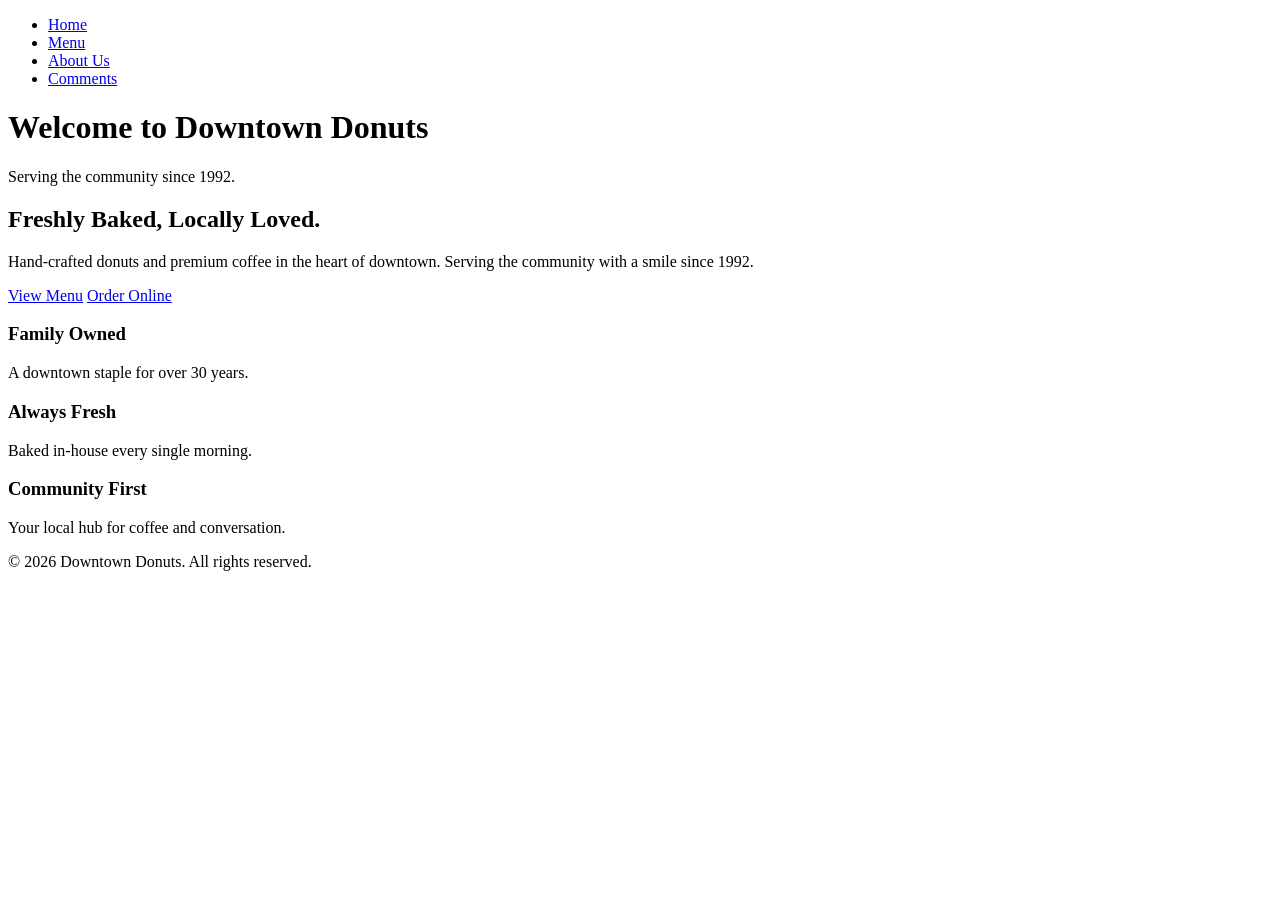
==== public/MAIN_workspace/index.html @ cb6ffe11 "Landing Page + NO design/styling" ====
<!DOCTYPE html>
<html lang="en">
<head>
    <meta charset="UTF-8">
    <meta name="viewport" content="width=device-width, initial-scale=1.0">
    <title>Downtown Donuts | Cozy, Modern, Family-Owned</title>
    <link rel="stylesheet" href="style.css">
    <link href="https://fonts.googleapis.com/css2?family=Italianno&family=Montserrat:wght@400;700&display=swap" rel="stylesheet">
</head>
<body>

    <header>
        <nav>
            <ul>
                <li><a href="/MAIN_workspace/index.html">Home</a></li>
                <li><a href="/MAIN_workspace/menu.html">Menu</a></li>
                <li><a href="/MAIN_workspace/about.html">About Us</a></li>
                <li><a href="/MAIN_workspace/comments.html">Comments</a></li>
            </ul>
        </nav>
    </header>

    <main>
        <h1>Welcome to Downtown Donuts</h1>
        <p>Serving the community since 1992.</p>
    </main>
    
    <section class="hero bg-dark-green">
    <div class="container">
        <h2 class="font-decorative text-saffron">Freshly Baked, Locally Loved.</h2>
        <p class="text-seasalt">Hand-crafted donuts and premium coffee in the heart of downtown. Serving the community with a smile since 1992.</p>
        <div class="hero-btns">
            <a href="/MAIN_workspace/menu.html" class="btn btn-saffron">View Menu</a>
            <a href="https://www.ubereats.com" class="btn btn-outline" target="_blank">Order Online</a>
        </div>
    </div>
</section>

<section class="features container">
    <div class="feature-box">
        <h3>Family Owned</h3>
        <p>A downtown staple for over 30 years.</p>
    </div>
    <div class="feature-box">
        <h3>Always Fresh</h3>
        <p>Baked in-house every single morning.</p>
    </div>
    <div class="feature-box">
        <h3>Community First</h3>
        <p>Your local hub for coffee and conversation.</p>
    </div>
</section>

    <footer>
        <p>&copy; 2026 Downtown Donuts. All rights reserved.</p>
    </footer>

</body>
</html>
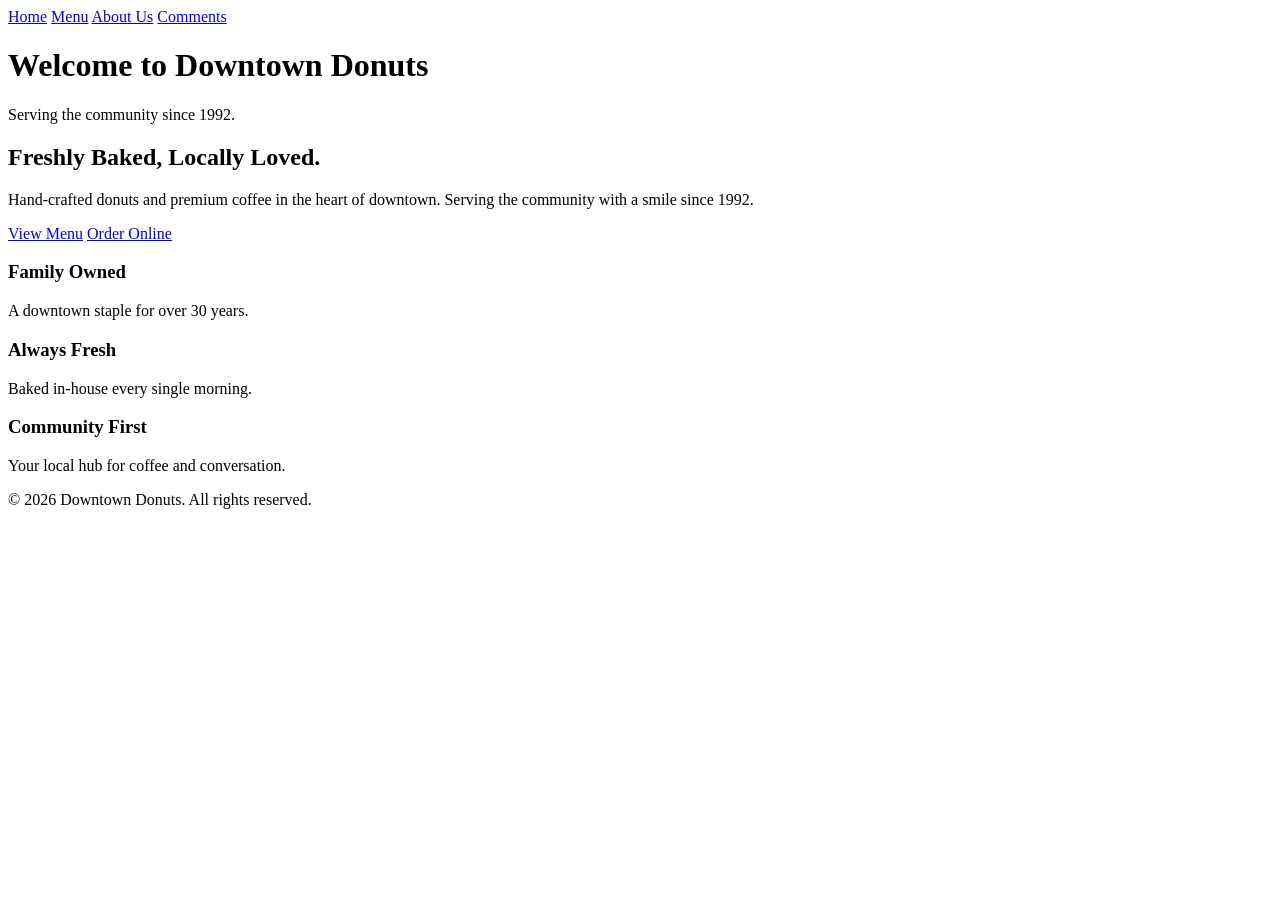
==== commit 1f121d08: "Started landing page + Fixed CSS styling" ====
--- a/public/MAIN_workspace/index.html
+++ b/public/MAIN_workspace/index.html
@@ -4,20 +4,20 @@
     <meta charset="UTF-8">
     <meta name="viewport" content="width=device-width, initial-scale=1.0">
     <title>Downtown Donuts | Cozy, Modern, Family-Owned</title>
-    <link rel="stylesheet" href="style.css">
+    <link rel="stylesheet" href="/style.css">
     <link href="https://fonts.googleapis.com/css2?family=Italianno&family=Montserrat:wght@400;700&display=swap" rel="stylesheet">
 </head>
 <body>
 
     <header>
+        <div class="header-style">
         <nav>
-            <ul>
-                <li><a href="/MAIN_workspace/index.html">Home</a></li>
-                <li><a href="/MAIN_workspace/menu.html">Menu</a></li>
-                <li><a href="/MAIN_workspace/about.html">About Us</a></li>
-                <li><a href="/MAIN_workspace/comments.html">Comments</a></li>
-            </ul>
+                <a href="/MAIN_workspace/index.html">Home</a>
+                <a href="/MAIN_workspace/menu.html">Menu</a>
+                <a href="/MAIN_workspace/about.html">About Us</a>
+                <a href="/MAIN_workspace/comments.html">Comments</a>
         </nav>
+        </div>
     </header>
 
     <main>
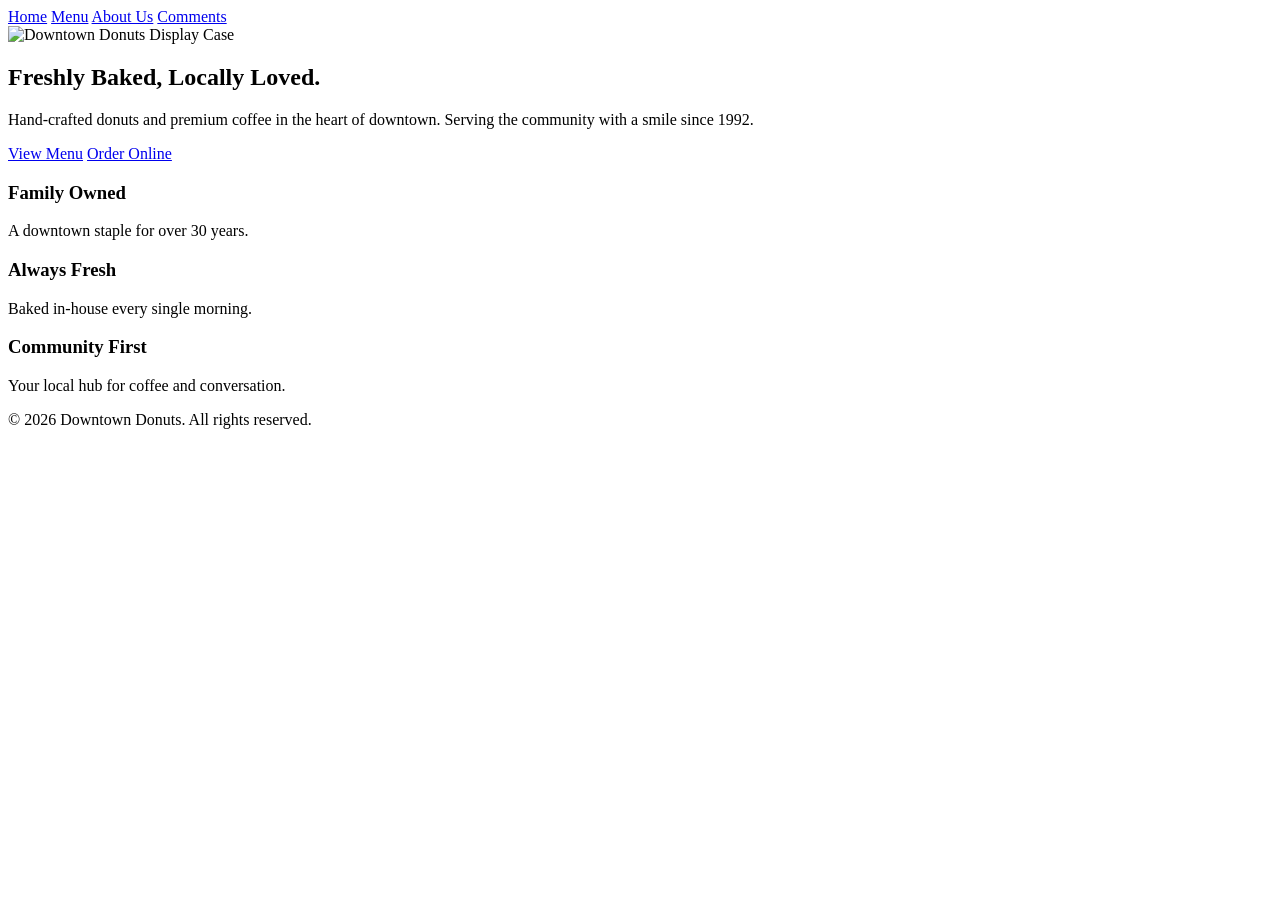
==== commit e4405695: "Added Images and Story to About US page" ====
--- a/public/MAIN_workspace/index.html
+++ b/public/MAIN_workspace/index.html
@@ -2,54 +2,51 @@
 <html lang="en">
 <head>
     <meta charset="UTF-8">
-    <meta name="viewport" content="width=device-width, initial-scale=1.0">
+    <meta name="viewport" content="width=device-width, initial-scale=1.0, maximum-scale=1.0, user-scalable=no">
     <title>Downtown Donuts | Cozy, Modern, Family-Owned</title>
     <link rel="stylesheet" href="/style.css">
     <link href="https://fonts.googleapis.com/css2?family=Italianno&family=Montserrat:wght@400;700&display=swap" rel="stylesheet">
 </head>
 <body>
 
-    <header>
-        <div class="header-style">
+    <header class="header-style">
         <nav>
-                <a href="/MAIN_workspace/index.html">Home</a>
-                <a href="/MAIN_workspace/menu.html">Menu</a>
-                <a href="/MAIN_workspace/about.html">About Us</a>
-                <a href="/MAIN_workspace/comments.html">Comments</a>
+            <a href="/">Home</a>
+            <a href="/menu">Menu</a>
+            <a href="/about">About Us</a>
+            <a href="/comments">Comments</a>
         </nav>
-        </div>
     </header>
 
     <main>
-        <h1>Welcome to Downtown Donuts</h1>
-        <p>Serving the community since 1992.</p>
+        <img src="Downtown Donuts.png" alt="Downtown Donuts Display Case" class="about-image">
     </main>
     
     <section class="hero bg-dark-green">
-    <div class="container">
-        <h2 class="font-decorative text-saffron">Freshly Baked, Locally Loved.</h2>
-        <p class="text-seasalt">Hand-crafted donuts and premium coffee in the heart of downtown. Serving the community with a smile since 1992.</p>
-        <div class="hero-btns">
-            <a href="/MAIN_workspace/menu.html" class="btn btn-saffron">View Menu</a>
-            <a href="https://www.ubereats.com" class="btn btn-outline" target="_blank">Order Online</a>
+        <div class="container">
+            <h2 class="font-decorative text-saffron">Freshly Baked, Locally Loved.</h2>
+            <p class="text-seasalt">Hand-crafted donuts and premium coffee in the heart of downtown. Serving the community with a smile since 1992.</p>
+            <div class="hero-btns">
+                <a href="/menu" class="btn btn-saffron">View Menu</a>
+                <a href="https://www.ubereats.com" class="btn btn-outline" target="_blank">Order Online</a>
+            </div>
         </div>
-    </div>
-</section>
+    </section>
 
-<section class="features container">
-    <div class="feature-box">
-        <h3>Family Owned</h3>
-        <p>A downtown staple for over 30 years.</p>
-    </div>
-    <div class="feature-box">
-        <h3>Always Fresh</h3>
-        <p>Baked in-house every single morning.</p>
-    </div>
-    <div class="feature-box">
-        <h3>Community First</h3>
-        <p>Your local hub for coffee and conversation.</p>
-    </div>
-</section>
+    <section class="features container">
+        <div class="feature-box">
+            <h3>Family Owned</h3>
+            <p>A downtown staple for over 30 years.</p>
+        </div>
+        <div class="feature-box">
+            <h3>Always Fresh</h3>
+            <p>Baked in-house every single morning.</p>
+        </div>
+        <div class="feature-box">
+            <h3>Community First</h3>
+            <p>Your local hub for coffee and conversation.</p>
+        </div>
+    </section>
 
     <footer>
         <p>&copy; 2026 Downtown Donuts. All rights reserved.</p>
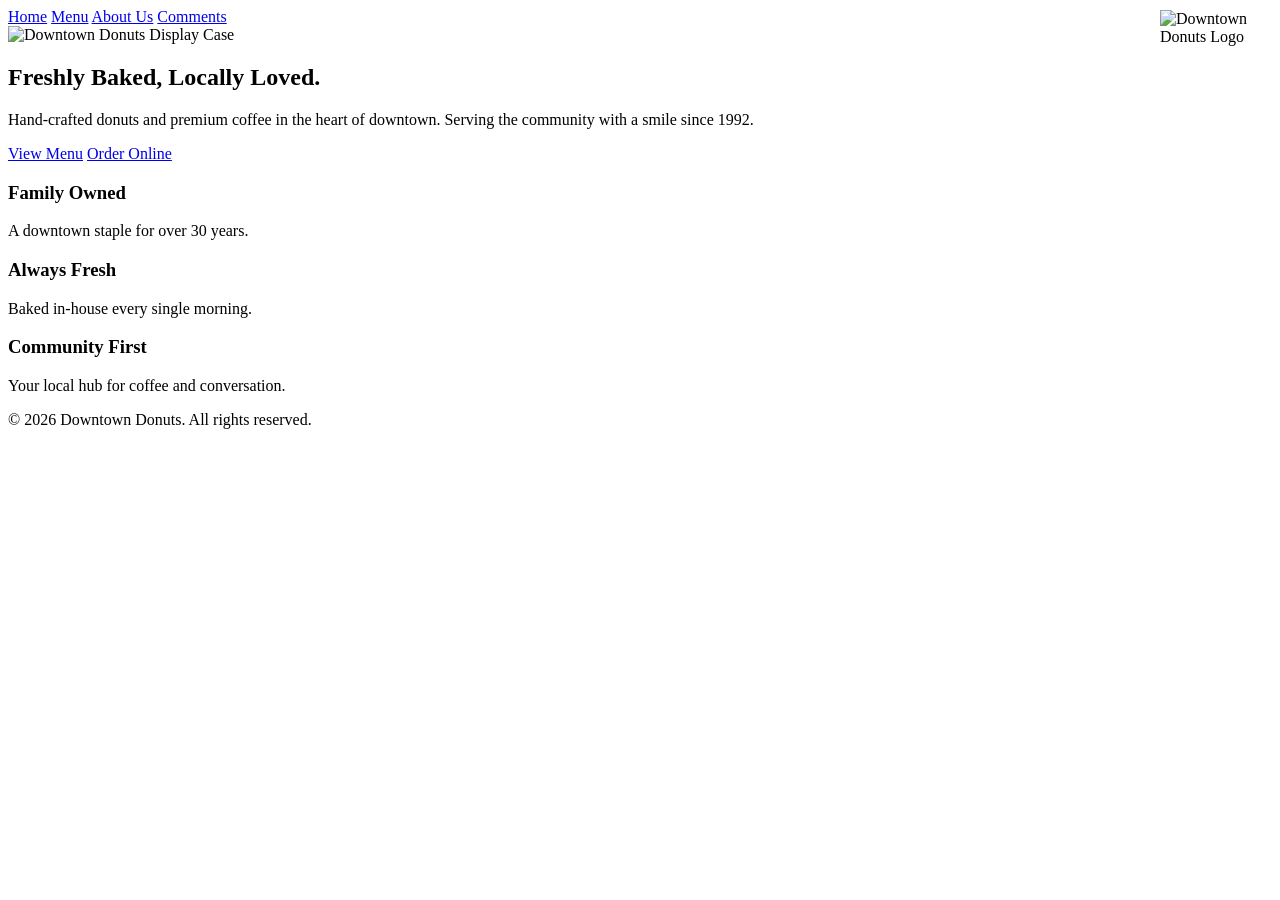
==== commit 76bfad07: "Added Logo to top right corner" ====
--- a/public/MAIN_workspace/index.html
+++ b/public/MAIN_workspace/index.html
@@ -16,38 +16,40 @@
             <a href="/about">About Us</a>
             <a href="/comments">Comments</a>
         </nav>
+
+        <img src="Logo.png" alt="Downtown Donuts Logo" style="position: absolute; top: 10px; right: 20px; width: 100px; height: auto;">
     </header>
 
     <main>
         <img src="Downtown Donuts.png" alt="Downtown Donuts Display Case" class="about-image">
+        
+        <section class="hero bg-dark-green">
+            <div class="container">
+                <h2 class="font-decorative text-saffron">Freshly Baked, Locally Loved.</h2>
+                <p class="text-seasalt">Hand-crafted donuts and premium coffee in the heart of downtown. Serving the community with a smile since 1992.</p>
+                <div class="hero-btns">
+                    <a href="/menu" class="btn btn-saffron">View Menu</a>
+                    <a href="https://www.ubereats.com" class="btn btn-outline" target="_blank">Order Online</a>
+                </div>
+            </div>
+        </section>
+
+        <section class="features container">
+            <div class="feature-box">
+                <h3>Family Owned</h3>
+                <p>A downtown staple for over 30 years.</p>
+            </div>
+            <div class="feature-box">
+                <h3>Always Fresh</h3>
+                <p>Baked in-house every single morning.</p>
+            </div>
+            <div class="feature-box">
+                <h3>Community First</h3>
+                <p>Your local hub for coffee and conversation.</p>
+            </div>
+        </section>
     </main>
     
-    <section class="hero bg-dark-green">
-        <div class="container">
-            <h2 class="font-decorative text-saffron">Freshly Baked, Locally Loved.</h2>
-            <p class="text-seasalt">Hand-crafted donuts and premium coffee in the heart of downtown. Serving the community with a smile since 1992.</p>
-            <div class="hero-btns">
-                <a href="/menu" class="btn btn-saffron">View Menu</a>
-                <a href="https://www.ubereats.com" class="btn btn-outline" target="_blank">Order Online</a>
-            </div>
-        </div>
-    </section>
-
-    <section class="features container">
-        <div class="feature-box">
-            <h3>Family Owned</h3>
-            <p>A downtown staple for over 30 years.</p>
-        </div>
-        <div class="feature-box">
-            <h3>Always Fresh</h3>
-            <p>Baked in-house every single morning.</p>
-        </div>
-        <div class="feature-box">
-            <h3>Community First</h3>
-            <p>Your local hub for coffee and conversation.</p>
-        </div>
-    </section>
-
     <footer>
         <p>&copy; 2026 Downtown Donuts. All rights reserved.</p>
     </footer>
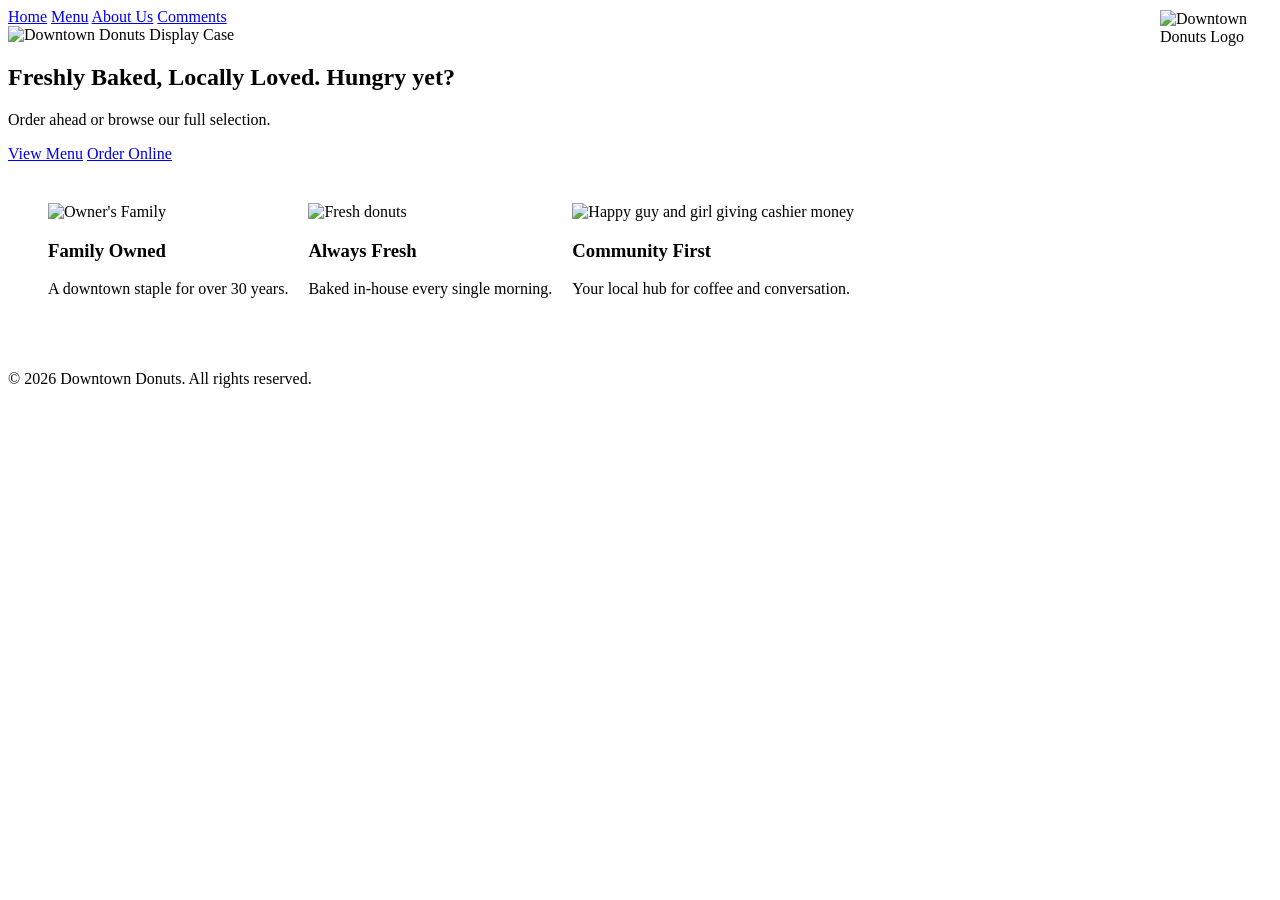
==== commit b274e52e: "Set up landing page structure + added images" ====
--- a/public/MAIN_workspace/index.html
+++ b/public/MAIN_workspace/index.html
@@ -25,8 +25,8 @@
         
         <section class="hero bg-dark-green">
             <div class="container">
-                <h2 class="font-decorative text-saffron">Freshly Baked, Locally Loved.</h2>
-                <p class="text-seasalt">Hand-crafted donuts and premium coffee in the heart of downtown. Serving the community with a smile since 1992.</p>
+                <h2 class="font-decorative text-saffron">Freshly Baked, Locally Loved. Hungry yet?</h2>
+                <p class="text-seasalt">Order ahead or browse our full selection.</p>
                 <div class="hero-btns">
                     <a href="/menu" class="btn btn-saffron">View Menu</a>
                     <a href="https://www.ubereats.com" class="btn btn-outline" target="_blank">Order Online</a>
@@ -34,20 +34,24 @@
             </div>
         </section>
 
-        <section class="features container">
+        <section class="features container" style="display: flex; gap: 20px; padding: 40px;">
             <div class="feature-box">
+                <img src="Family.jpg" width="380" alt="Owner's Family">
                 <h3>Family Owned</h3>
                 <p>A downtown staple for over 30 years.</p>
             </div>
             <div class="feature-box">
+                <img src="Fresh.jpg"  width="380" alt="Fresh donuts">
                 <h3>Always Fresh</h3>
                 <p>Baked in-house every single morning.</p>
             </div>
             <div class="feature-box">
+                <img src="Community.jpg" width="380" alt="Happy guy and girl giving cashier money">
                 <h3>Community First</h3>
                 <p>Your local hub for coffee and conversation.</p>
             </div>
         </section>
+
     </main>
     
     <footer>
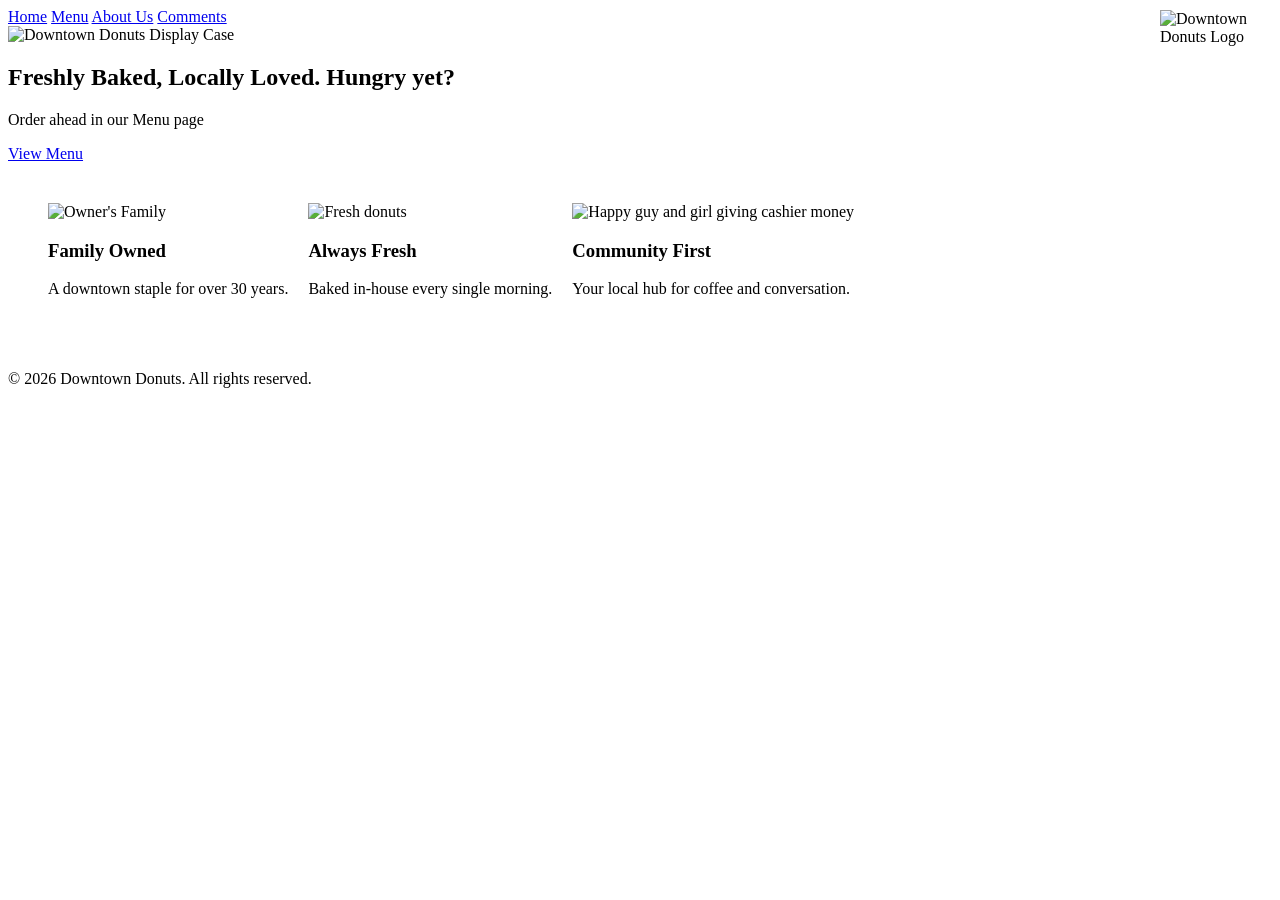
==== commit ab2ce060: "Added Online Ordering to Menu Page" ====
--- a/public/MAIN_workspace/index.html
+++ b/public/MAIN_workspace/index.html
@@ -26,10 +26,9 @@
         <section class="hero bg-dark-green">
             <div class="container">
                 <h2 class="font-decorative text-saffron">Freshly Baked, Locally Loved. Hungry yet?</h2>
-                <p class="text-seasalt">Order ahead or browse our full selection.</p>
+                <p class="text-seasalt">Order ahead in our Menu page</p>
                 <div class="hero-btns">
                     <a href="/menu" class="btn btn-saffron">View Menu</a>
-                    <a href="https://www.ubereats.com" class="btn btn-outline" target="_blank">Order Online</a>
                 </div>
             </div>
         </section>
